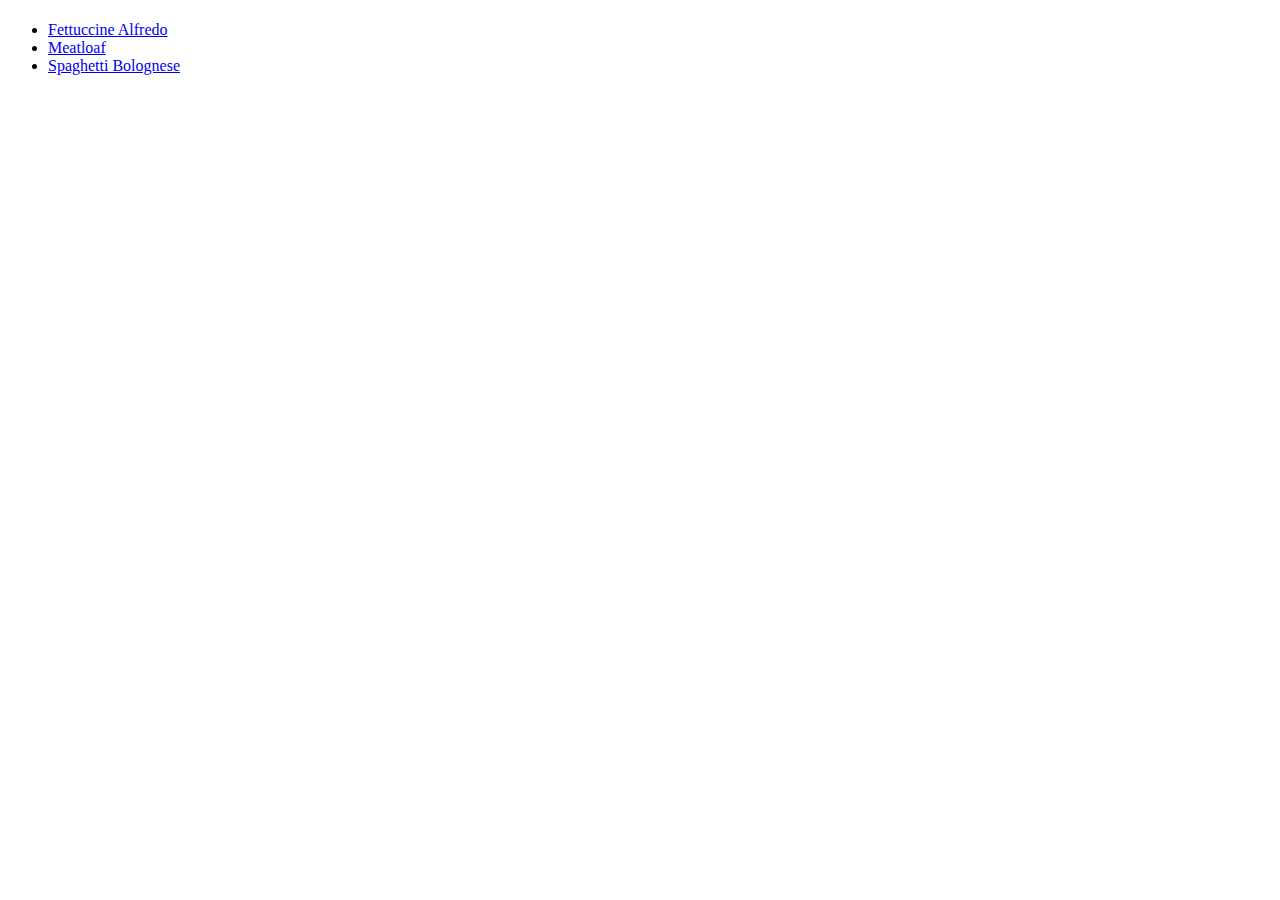
==== index.html @ 06f07aee "after OH help" ====
<!DOCTYPE html>
<html>
<head>
    <meta charset="utf-8">
</head>

<body>
    <h1 Odin Recipes></h1>
    <a href="Odin_recipes/alfredo.html"></a>
    
        <ul>
            <li><a href="recipes/alfredo.html">Fettuccine Alfredo</a></li>
            <li><a href="recipes/meatloaf.html">Meatloaf</a></li>
            <li><a href="recipes/bolognese.html">Spaghetti Bolognese</a></li>
        </ul>


</body>
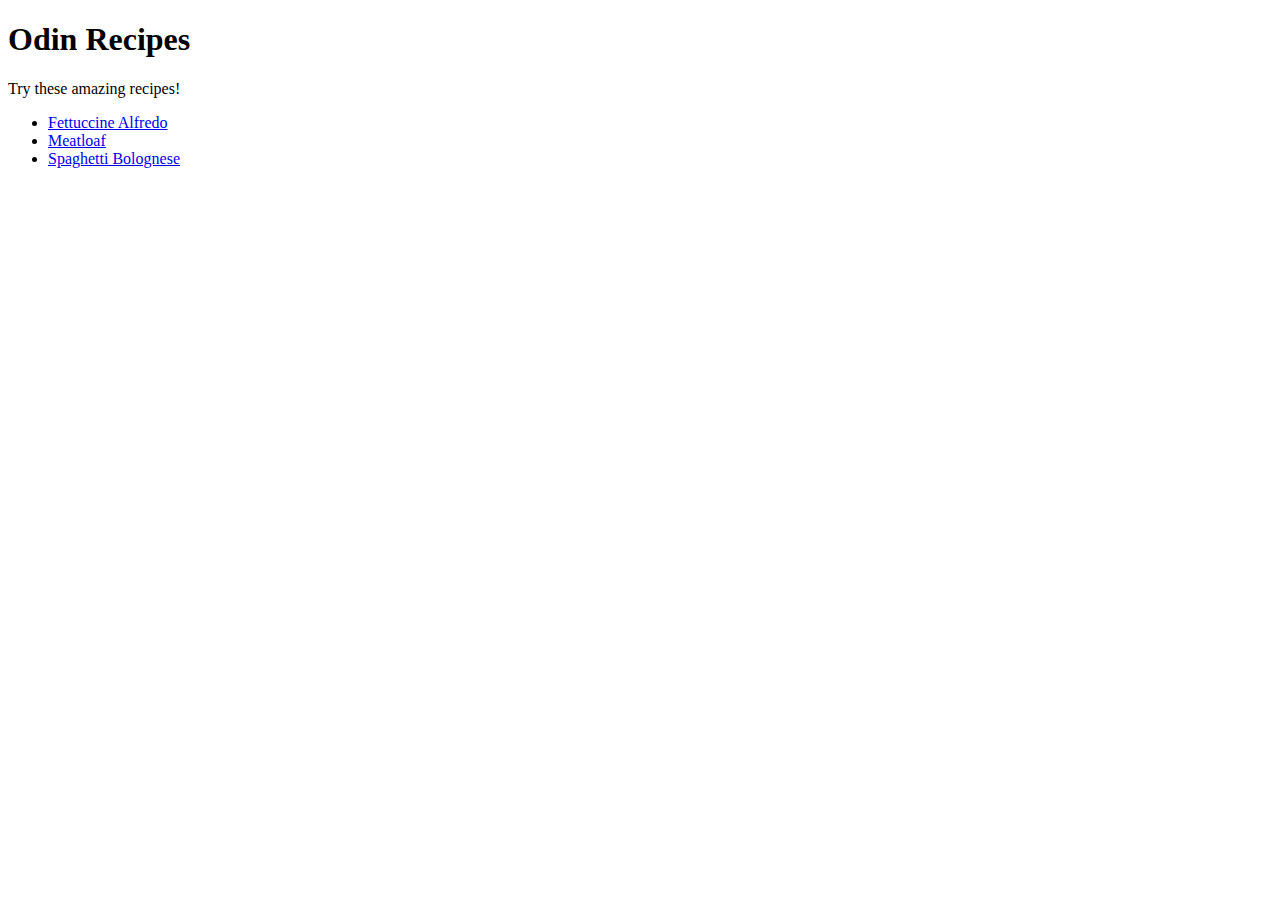
==== commit 44cd62a3: "add index, and recipe" ====
--- a/index.html
+++ b/index.html
@@ -1,18 +1,26 @@
 <!DOCTYPE html>
-<html>
+<html lang="en">
 <head>
     <meta charset="utf-8">
+    <title>Recipes</title>
+    <link rel="stylesheet" href="../css/style.css">
 </head>
 
 <body>
-    <h1 Odin Recipes></h1>
+    <h1>Odin Recipes</h1>
     <a href="Odin_recipes/alfredo.html"></a>
     
-        <ul>
-            <li><a href="recipes/alfredo.html">Fettuccine Alfredo</a></li>
-            <li><a href="recipes/meatloaf.html">Meatloaf</a></li>
-            <li><a href="recipes/bolognese.html">Spaghetti Bolognese</a></li>
-        </ul>
+    <div class="top-section"></div>
+        <p> Try these amazing recipes!</p>
+    </div>
+    <div class="list">    
+    <ul>
+            <li><a href="alfredo.html">Fettuccine Alfredo</a></li>
+            <li><a href="meatloaf.html">Meatloaf</a></li>
+            <li><a href="bolognese.html">Spaghetti Bolognese</a></li>
+    </div> </ul>
 
 
-</body>+
+</body>
+</html>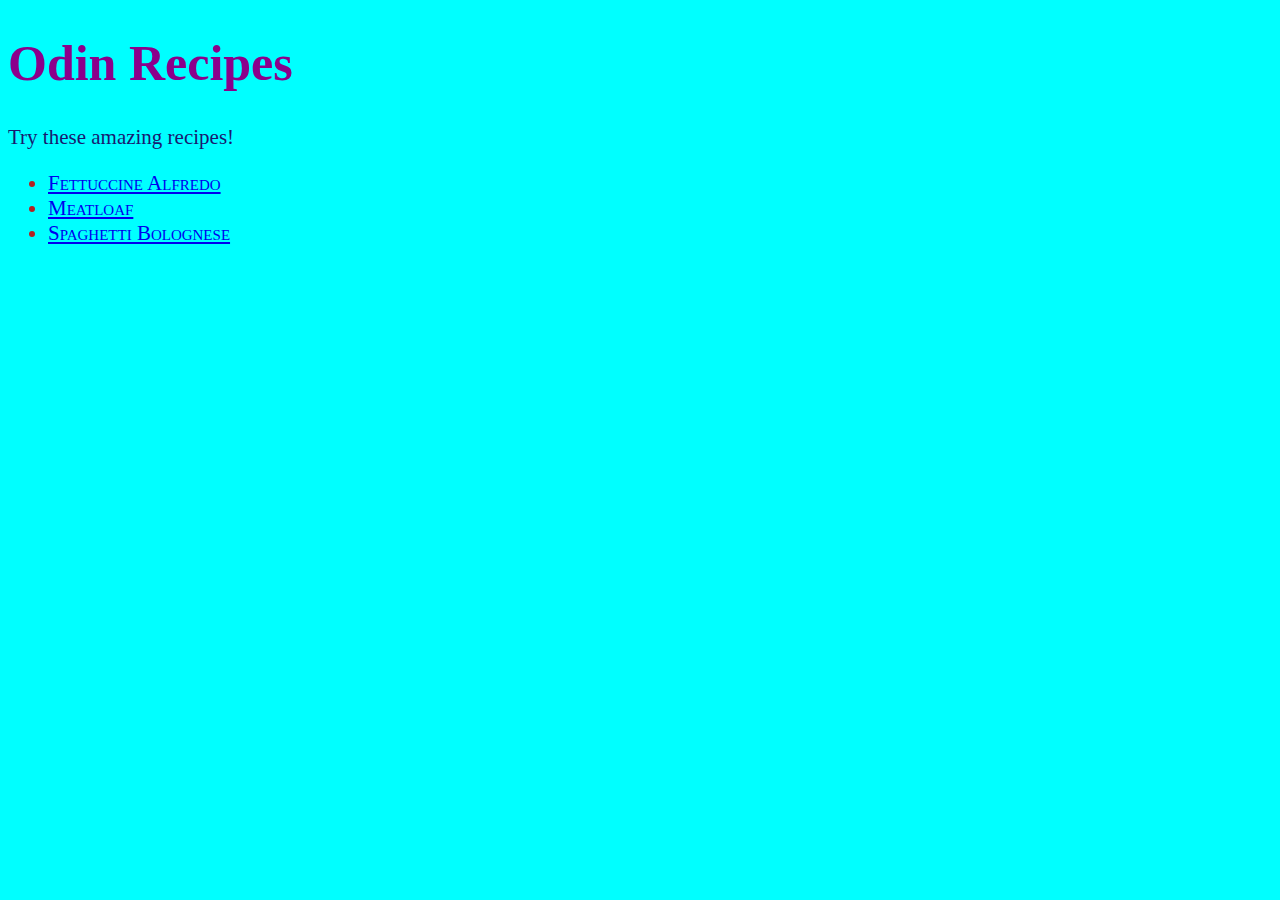
==== commit 7a677969: "fixed links, added descendant combinator" ====
--- a/index.html
+++ b/index.html
@@ -3,21 +3,21 @@
 <head>
     <meta charset="utf-8">
     <title>Recipes</title>
-    <link rel="stylesheet" href="../css/style.css">
+    <link rel="stylesheet" href="style.css">
 </head>
 
 <body>
     <h1>Odin Recipes</h1>
-    <a href="Odin_recipes/alfredo.html"></a>
+    <a href="Odin-recipes/recipes.html"></a>
     
     <div class="top-section"></div>
         <p> Try these amazing recipes!</p>
     </div>
     <div class="list">    
     <ul>
-            <li><a href="alfredo.html">Fettuccine Alfredo</a></li>
-            <li><a href="meatloaf.html">Meatloaf</a></li>
-            <li><a href="bolognese.html">Spaghetti Bolognese</a></li>
+            <li><a href="./recipes/alfredo.html">Fettuccine Alfredo</a></li>
+            <li><a href="./recipes/meatloaf.html">Meatloaf</a></li>
+            <li><a href="./recipes/bolognese.html">Spaghetti Bolognese</a></li>
     </div> </ul>
 
 
--- a/style.css
+++ b/style.css
@@ -0,0 +1,34 @@
+/* styles.css */
+body {
+    background-color: aqua; 
+    color: midnightblue; 
+    font-size: 21px;
+}
+
+title {
+color: red; 
+}
+
+h1 {
+    font-size: 50px;
+    color: darkmagenta;
+}
+
+
+
+.ingredients-section {
+    color: darkcyan;
+}
+#alfredo-header {
+    color: darkslategray;
+}
+
+.steps-section.li {
+    font-size: large;
+    font-variant: small-caps;
+}
+
+ul li {
+    font-variant: small-caps;
+    color: firebrick;
+}